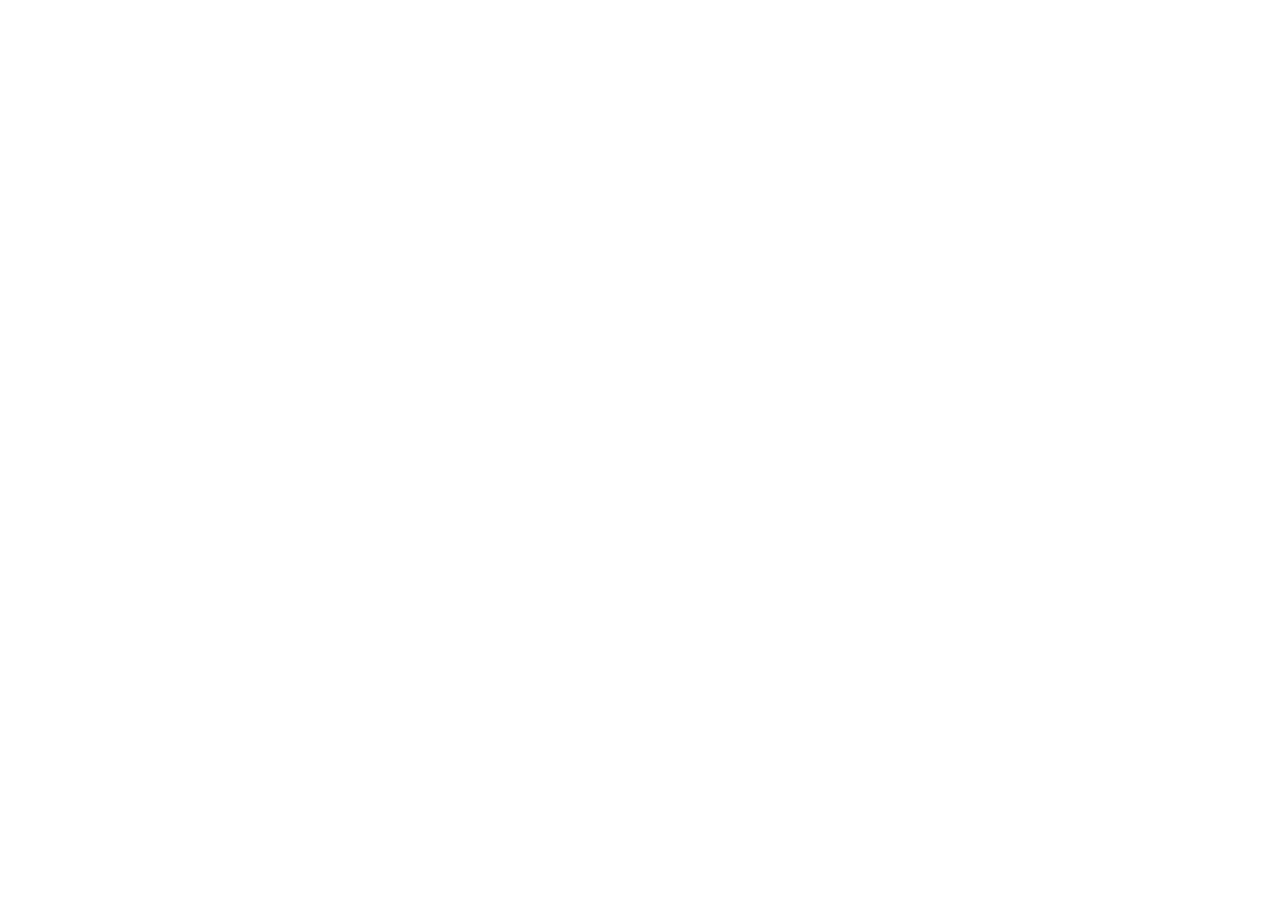
==== atividade_flex/atividade_flex.html @ 9df87fa9 "\ds\sfd" ====
<!DOCTYPE html>
<html lang="pt-BR">
<head>
    <meta charset="UTF-8">
    <meta name="viewport" content="width=device-width, initial-scale=1.0">
    <title>Atividade Flexbox</title>
    <link rel="stylesheet" href="../assets/css/style_flex.css">
</head>
<body>
    <div class="reatangulo">
        <div class="quadrado"></div>
    </div>
</body>
</html>
---- assets/css/style_flex.css ----
body {
    width: 100vw; 
    height: 100vh; /* profisora isso aqui faz o body ser 100% da tela */
    display: flex;
    justify-content: center;
    align-items: center;
}
.retangulo {
    background-color: gray;
    width: 800;
    height: 400;
    display:flex;
    justify-content: center;
    align-items: center;
}

.quadrado {
    background-color: red;
    height: 200;
    width: 200;
}
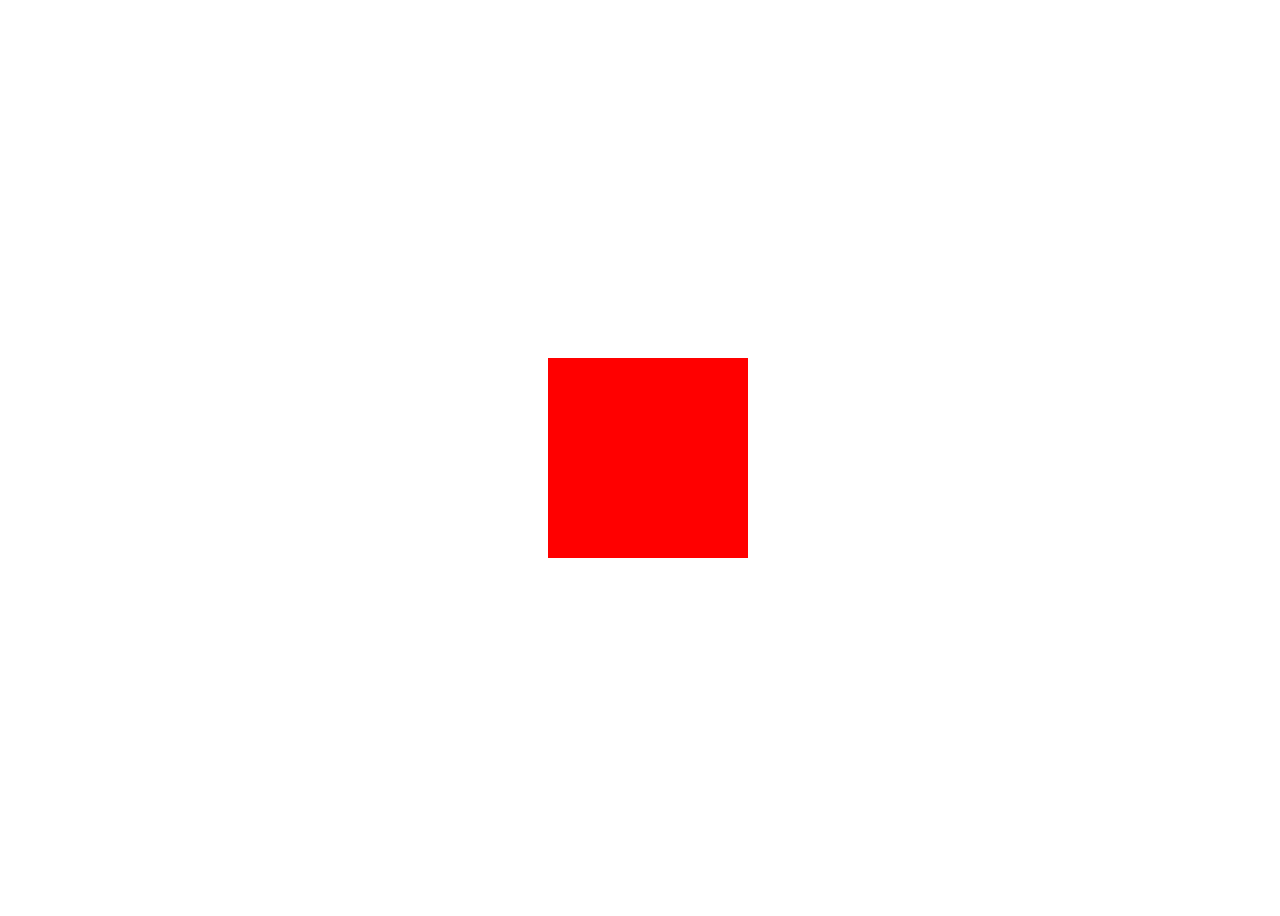
==== commit b4dc2a77: "fs" ====
--- a/atividade_flex/atividade_flex.html
+++ b/atividade_flex/atividade_flex.html
@@ -4,7 +4,7 @@
     <meta charset="UTF-8">
     <meta name="viewport" content="width=device-width, initial-scale=1.0">
     <title>Atividade Flexbox</title>
-    <link rel="stylesheet" href="../assets/css/style_flex.css">
+    <link rel="stylesheet" href="../assets/css/styleflex.css">
 </head>
 <body>
     <div class="reatangulo">
--- a/assets/css/styleflex.css
+++ b/assets/css/styleflex.css
@@ -0,0 +1,22 @@
+body {
+    width: 100vw; 
+    height: 100vh; /* profisora isso aqui faz o body ser 100% da tela */
+    display: flex;
+    justify-content: center;
+    align-items: center;
+}
+.retangulo {
+    background-color: gray;
+    width: 800px;
+    height: 400px;
+    display:flex;
+    justify-content: center;
+    align-items: center;
+    flex-direction: row;
+}
+
+.quadrado {
+    background-color: red;
+    height: 200px;
+    width: 200px;
+}
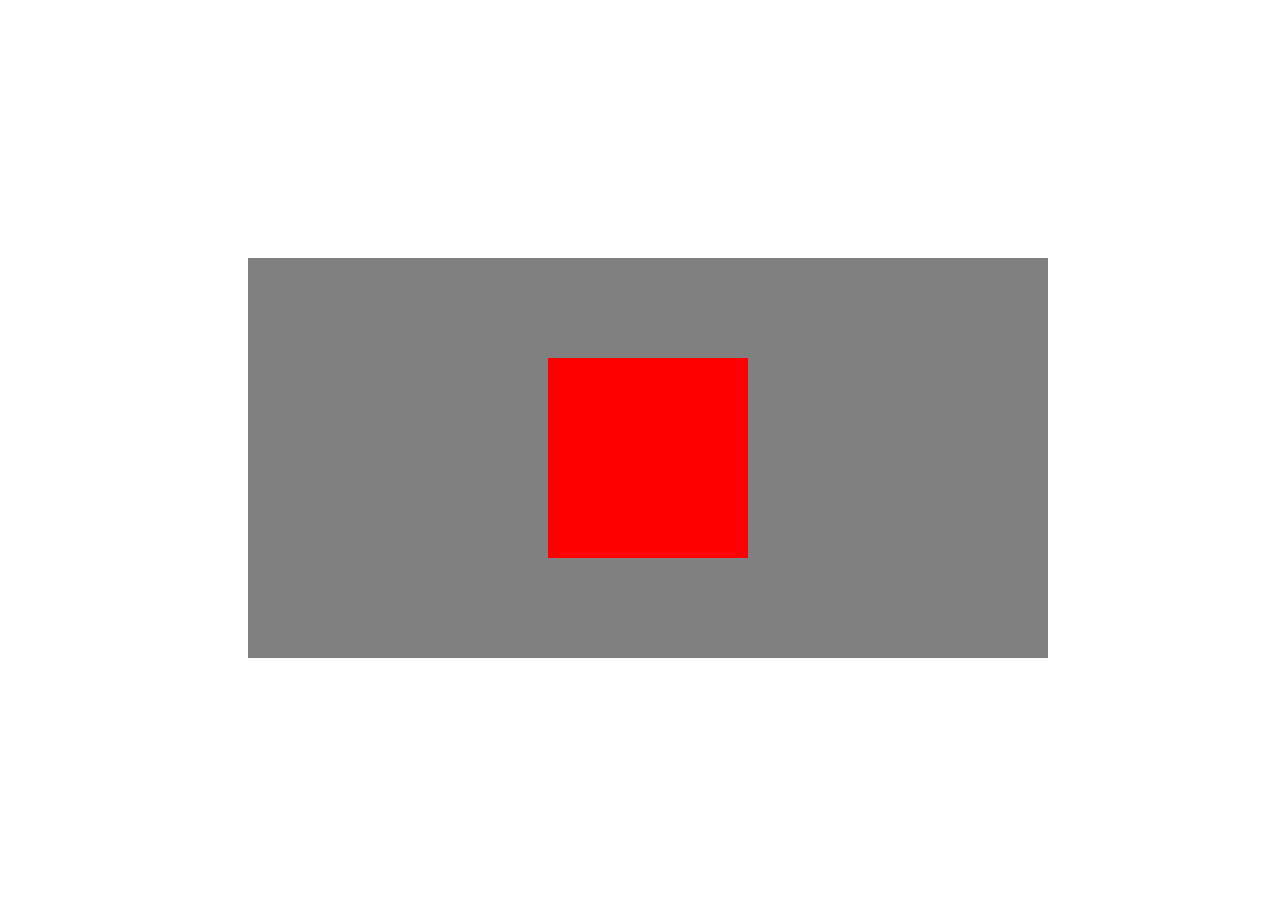
==== commit 595ec019: "fs" ====
--- a/atividade_flex/atividade_flex.html
+++ b/atividade_flex/atividade_flex.html
@@ -7,7 +7,7 @@
     <link rel="stylesheet" href="../assets/css/styleflex.css">
 </head>
 <body>
-    <div class="reatangulo">
+    <div class="retangulo">
         <div class="quadrado"></div>
     </div>
 </body>
